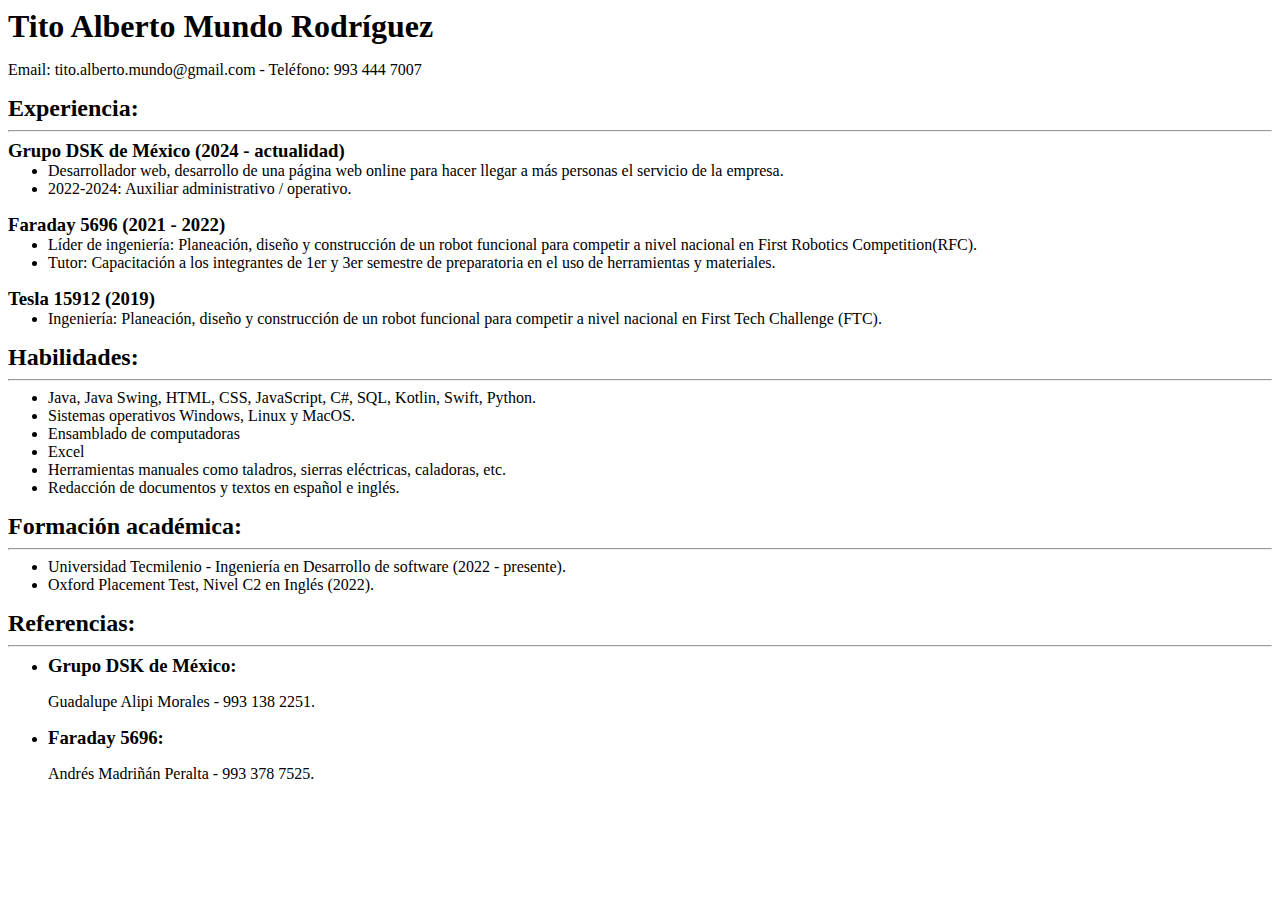
==== index.html @ f7ec661d "Add files via upload" ====
<!DOCTYPE html>

<style>
    h1, h2, h3 {
        margin: 0;
    }

    ul {
        margin: 0 0 1rem 0;
    }
</style>

<html>
    <body>
        <h1>Tito Alberto Mundo Rodríguez</h1>
        <p>Email: tito.alberto.mundo@gmail.com - Teléfono: 993 444 7007</p>
        <h2>Experiencia: </h2>
        <hr>
        <h3>Grupo DSK de México (2024 - actualidad)</h3>
        <ul>
            <li>Desarrollador web, desarrollo de una página web online para hacer llegar a más personas el servicio de la empresa. </li>
            <li>2022-2024: Auxiliar administrativo / operativo. </li>
        </ul>
        <h3>Faraday 5696 (2021 - 2022)</h3>
        <ul>
            <li>Líder de ingeniería: Planeación, diseño y construcción de un robot funcional para competir a nivel nacional en First Robotics Competition(RFC).</li>
            <li>Tutor: Capacitación a los integrantes de 1er y 3er semestre de preparatoria en el uso de herramientas y materiales.</li>
        </ul>
        <h3>Tesla 15912 (2019)</h5>
        <ul>
            <li>Ingeniería: Planeación, diseño y construcción de un robot funcional para competir a nivel nacional en First Tech Challenge (FTC).</li>
        </ul>
        <h2>Habilidades: </h2>
        <hr>
        <ul>
            <li>Java, Java Swing, HTML, CSS,  JavaScript, C#, SQL, Kotlin, Swift, Python.</li>
            <li>Sistemas operativos Windows, Linux y MacOS.</li>
            <li>Ensamblado de computadoras</li>
            <li>Excel</li>
            <li>Herramientas manuales como taladros, sierras eléctricas, caladoras, etc.</li>
            <li>Redacción de documentos y textos en español e inglés.</li>
        </ul>
        <h2>Formación académica:</h2>
        <hr>
        <ul>
            <li>Universidad Tecmilenio - Ingeniería en Desarrollo de software (2022 - presente).</li>
            <li>Oxford Placement Test, Nivel C2 en Inglés (2022).</li>
        </ul>
        <h2>Referencias:</h2>
        <hr>
        <ul>
            <li>
                <h3>Grupo DSK de México:</h3>
                <p>Guadalupe Alipi Morales - 993 138 2251.</p>
            </li>
            <li>
                <h3>Faraday 5696:</h3>
                <p>Andrés Madriñán Peralta - 993 378 7525.</p>
            </li>
        </ul>
    </body>
</html>
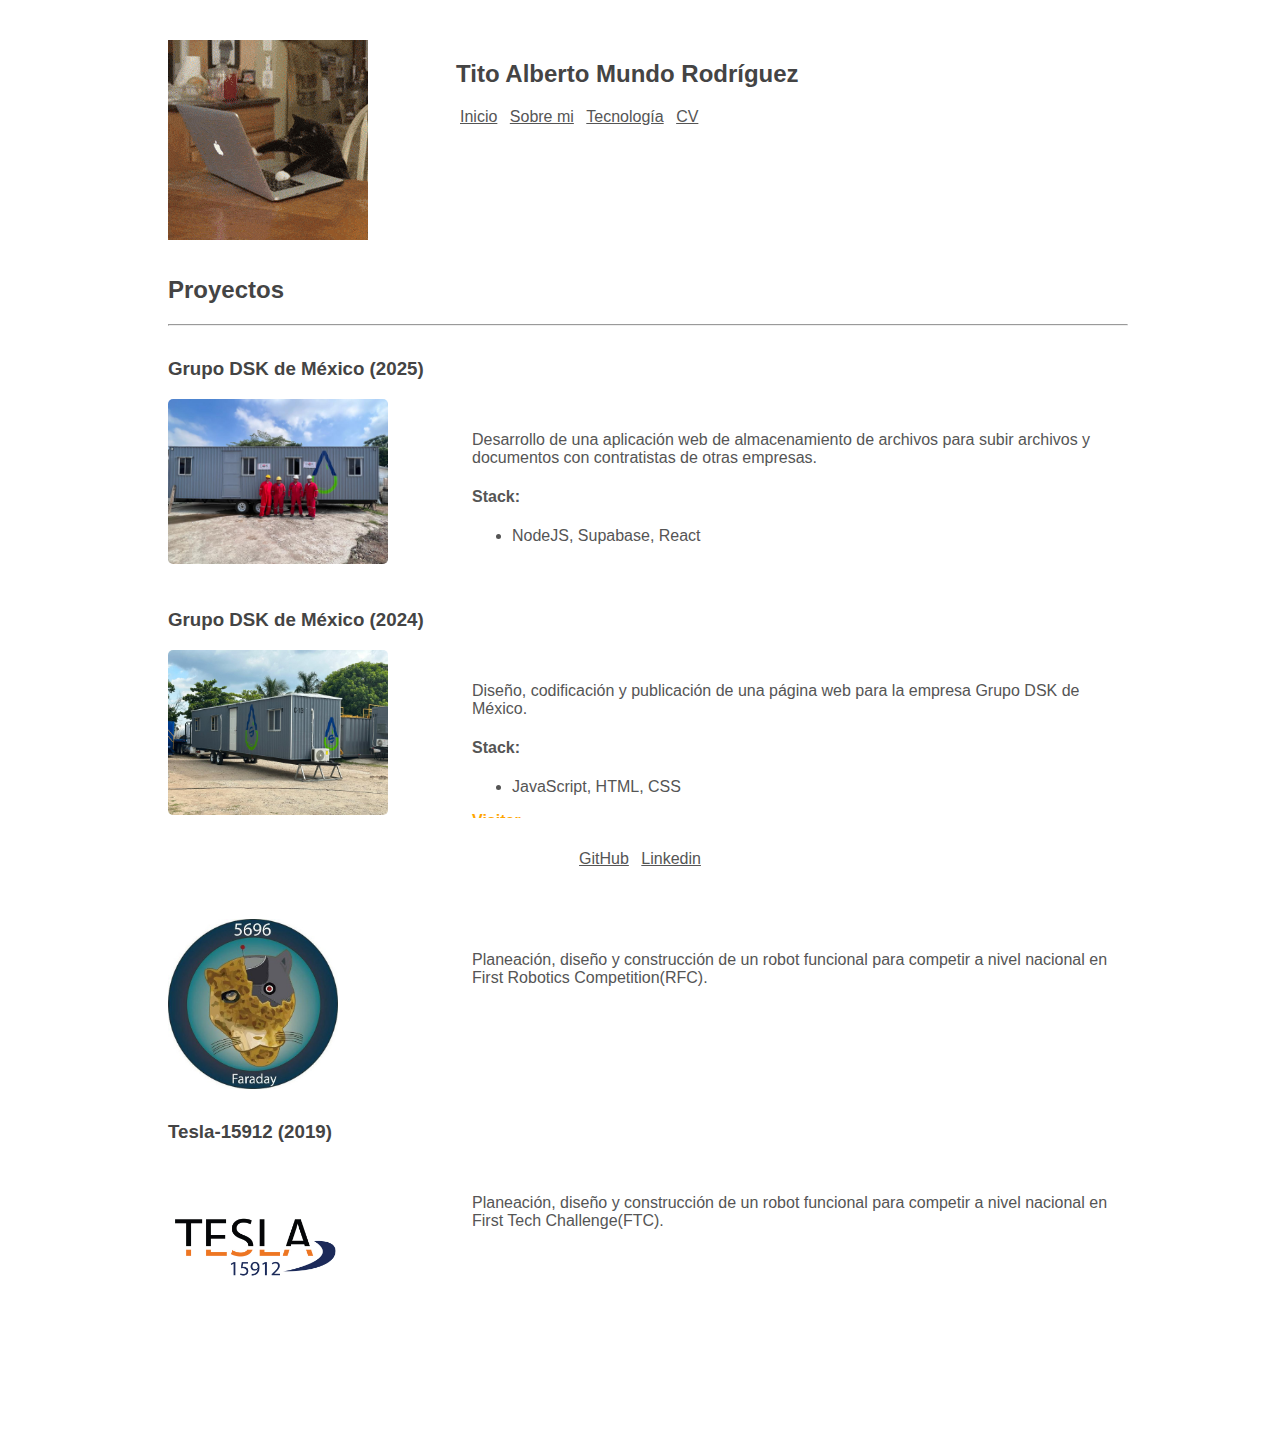
==== commit 2d7da934: "Add files via upload" ====
--- a/index.html
+++ b/index.html
@@ -1,63 +1,97 @@
-<!DOCTYPE html>
-
-<style>
-    h1, h2, h3 {
-        margin: 0;
-    }
-
-    ul {
-        margin: 0 0 1rem 0;
-    }
-</style>
-
-<html>
-    <body>
-        <h1>Tito Alberto Mundo Rodríguez</h1>
-        <p>Email: tito.alberto.mundo@gmail.com - Teléfono: 993 444 7007</p>
-        <h2>Experiencia: </h2>
-        <hr>
-        <h3>Grupo DSK de México (2024 - actualidad)</h3>
-        <ul>
-            <li>Desarrollador web, desarrollo de una página web online para hacer llegar a más personas el servicio de la empresa. </li>
-            <li>2022-2024: Auxiliar administrativo / operativo. </li>
-        </ul>
-        <h3>Faraday 5696 (2021 - 2022)</h3>
-        <ul>
-            <li>Líder de ingeniería: Planeación, diseño y construcción de un robot funcional para competir a nivel nacional en First Robotics Competition(RFC).</li>
-            <li>Tutor: Capacitación a los integrantes de 1er y 3er semestre de preparatoria en el uso de herramientas y materiales.</li>
-        </ul>
-        <h3>Tesla 15912 (2019)</h5>
-        <ul>
-            <li>Ingeniería: Planeación, diseño y construcción de un robot funcional para competir a nivel nacional en First Tech Challenge (FTC).</li>
-        </ul>
-        <h2>Habilidades: </h2>
-        <hr>
-        <ul>
-            <li>Java, Java Swing, HTML, CSS,  JavaScript, C#, SQL, Kotlin, Swift, Python.</li>
-            <li>Sistemas operativos Windows, Linux y MacOS.</li>
-            <li>Ensamblado de computadoras</li>
-            <li>Excel</li>
-            <li>Herramientas manuales como taladros, sierras eléctricas, caladoras, etc.</li>
-            <li>Redacción de documentos y textos en español e inglés.</li>
-        </ul>
-        <h2>Formación académica:</h2>
-        <hr>
-        <ul>
-            <li>Universidad Tecmilenio - Ingeniería en Desarrollo de software (2022 - presente).</li>
-            <li>Oxford Placement Test, Nivel C2 en Inglés (2022).</li>
-        </ul>
-        <h2>Referencias:</h2>
-        <hr>
-        <ul>
-            <li>
-                <h3>Grupo DSK de México:</h3>
-                <p>Guadalupe Alipi Morales - 993 138 2251.</p>
-            </li>
-            <li>
-                <h3>Faraday 5696:</h3>
-                <p>Andrés Madriñán Peralta - 993 378 7525.</p>
-            </li>
-        </ul>
-    </body>
-</html>
-
+<!doctype html>
+
+<html lang="es">
+
+<head>
+  <title>Tito Mundo</title>
+  <link rel="stylesheet" href="styles.css" />
+  <meta name="viewport" content="width-device-width, initial-scale=1" />
+  <meta charset="UTF-8" />
+</head>
+
+<body>
+  <div class="header section grid-2col-37">
+    <div>
+      <img src="cat.gif" />
+    </div>
+    <div>
+      <h2>Tito Alberto Mundo Rodríguez</h2>
+      <a href="index.html">Inicio</a>
+      <a href="about.html">Sobre mi</a>
+      <a href="tecno.html">Tecnología</a>
+      <a href="cv.html">CV</a>
+    </div>
+  </div>
+  <div class="section">
+    <h2>Proyectos</h2>
+    <hr />
+  </div>
+
+  <div class="section">
+    <h3>Grupo DSK de México (2025)</h3>
+    <div class="grid-2col-37">
+      <img class="img-border" src="main1.jpeg" width="220" alt="Grupo DSK" />
+      <div class="padding">
+        <p>
+          Desarrollo de una aplicación web de almacenamiento de archivos para
+          subir archivos y documentos con contratistas de otras empresas.
+        </p>
+        <h4>Stack:</h4>
+        <ul>
+          <li>NodeJS, Supabase, React</li>
+        </ul>
+      </div>
+    </div>
+  </div>
+
+  <div class="section">
+    <h3>Grupo DSK de México (2024)</h3>
+    <div class="grid-2col-37">
+      <img class="img-border" src="camper5.jpeg" width="220" alt="Grupo DSK" />
+      <div class="padding">
+        <p>
+          Diseño, codificación y publicación de una página web para la empresa
+          Grupo DSK de México.
+        </p>
+        <h4>Stack:</h4>
+        <ul>
+          <li>JavaScript, HTML, CSS</li>
+        </ul>
+        <a class="blog-a" href="https://grupodsk.com/">Visitar &#8594</a>
+      </div>
+    </div>
+  </div>
+  <div class="section">
+    <h3>Faraday-5696 (2022)</h3>
+    <div class="grid-2col-37">
+      <img class="img-border" src="faraday.jpg" width="170" height="170" alt="Faraday" />
+      <div class="padding">
+        <p>
+          Planeación, diseño y construcción de un robot funcional para
+          competir a nivel nacional en First Robotics Competition(RFC).
+        </p>
+      </div>
+    </div>
+  </div>
+  <div class="section">
+    <h3>Tesla-15912 (2019)</h3>
+    <div class="grid-2col-37">
+      <img class="img-border" src="teslalogo.jpg" width="170" height="170" alt="Faraday" />
+      <div class="padding">
+        <p>
+          Planeación, diseño y construcción de un robot funcional para
+          competir a nivel nacional en First Tech Challenge(FTC).
+        </p>
+      </div>
+    </div>
+  </div>
+
+  <div class="spacer"></div>
+
+  <div class="footer">
+    <a href="https://github.com/titomundo">GitHub</a>
+    <a href="https://www.linkedin.com/in/tito-alberto-mundo-rodríguez-6ba15a251">Linkedin</a>
+  </div>
+</body>
+
+</html>
--- a/styles.css
+++ b/styles.css
@@ -0,0 +1,100 @@
+body {
+  width: 100vw;
+  color: #555;
+  font-family: Arial, Helvetica, sans-serif;
+}
+
+hr {}
+
+h2,
+h3 {
+  color: #444;
+}
+
+.header {
+  padding-top: 2rem;
+}
+
+.footer {
+  position: fixed;
+  left: 0;
+  bottom: 0px;
+  width: 100%;
+  text-align: center;
+  padding: 2rem 0 2rem 0;
+  background-color: white;
+}
+
+.header a,
+.footer a {
+  color: #555;
+  padding: 0 0.25rem 0 0.25rem;
+}
+
+.header a:hover,
+.footer a:hover {
+  font-weight: bold;
+}
+
+.header a:active {
+  color: #93c110;
+}
+
+.spacer {
+  height: 4rem;
+}
+
+.section {
+  width: 960px;
+  margin: 0 auto 2rem auto;
+}
+
+.img-border {
+  border-radius: 5px;
+  object-fit: cover;
+}
+
+.padding {
+  padding: 1rem;
+}
+
+.grid-2col-37 {
+  display: grid;
+  grid-template-columns: 30% 70%;
+}
+
+.grid-2col-28 {
+  display: grid;
+  grid-template-columns: 20% 80%;
+}
+
+.grid-2col-2585 {
+  display: grid;
+  grid-template-columns: 25% 75%;
+}
+
+.grid-3col {
+  display: grid;
+  grid-template-columns: 33% 33% 33%;
+}
+
+
+.blog-a {
+  text-decoration: none;
+  color: orange;
+  font-weight: bold;
+}
+
+.blog-a:hover {
+  text-decoration: underline;
+}
+
+.center-div {
+  display: flex;
+  justify-content: center;
+} 
+
+.just-text {
+  text-align: justify;
+  text-justify: inter-word;
+}
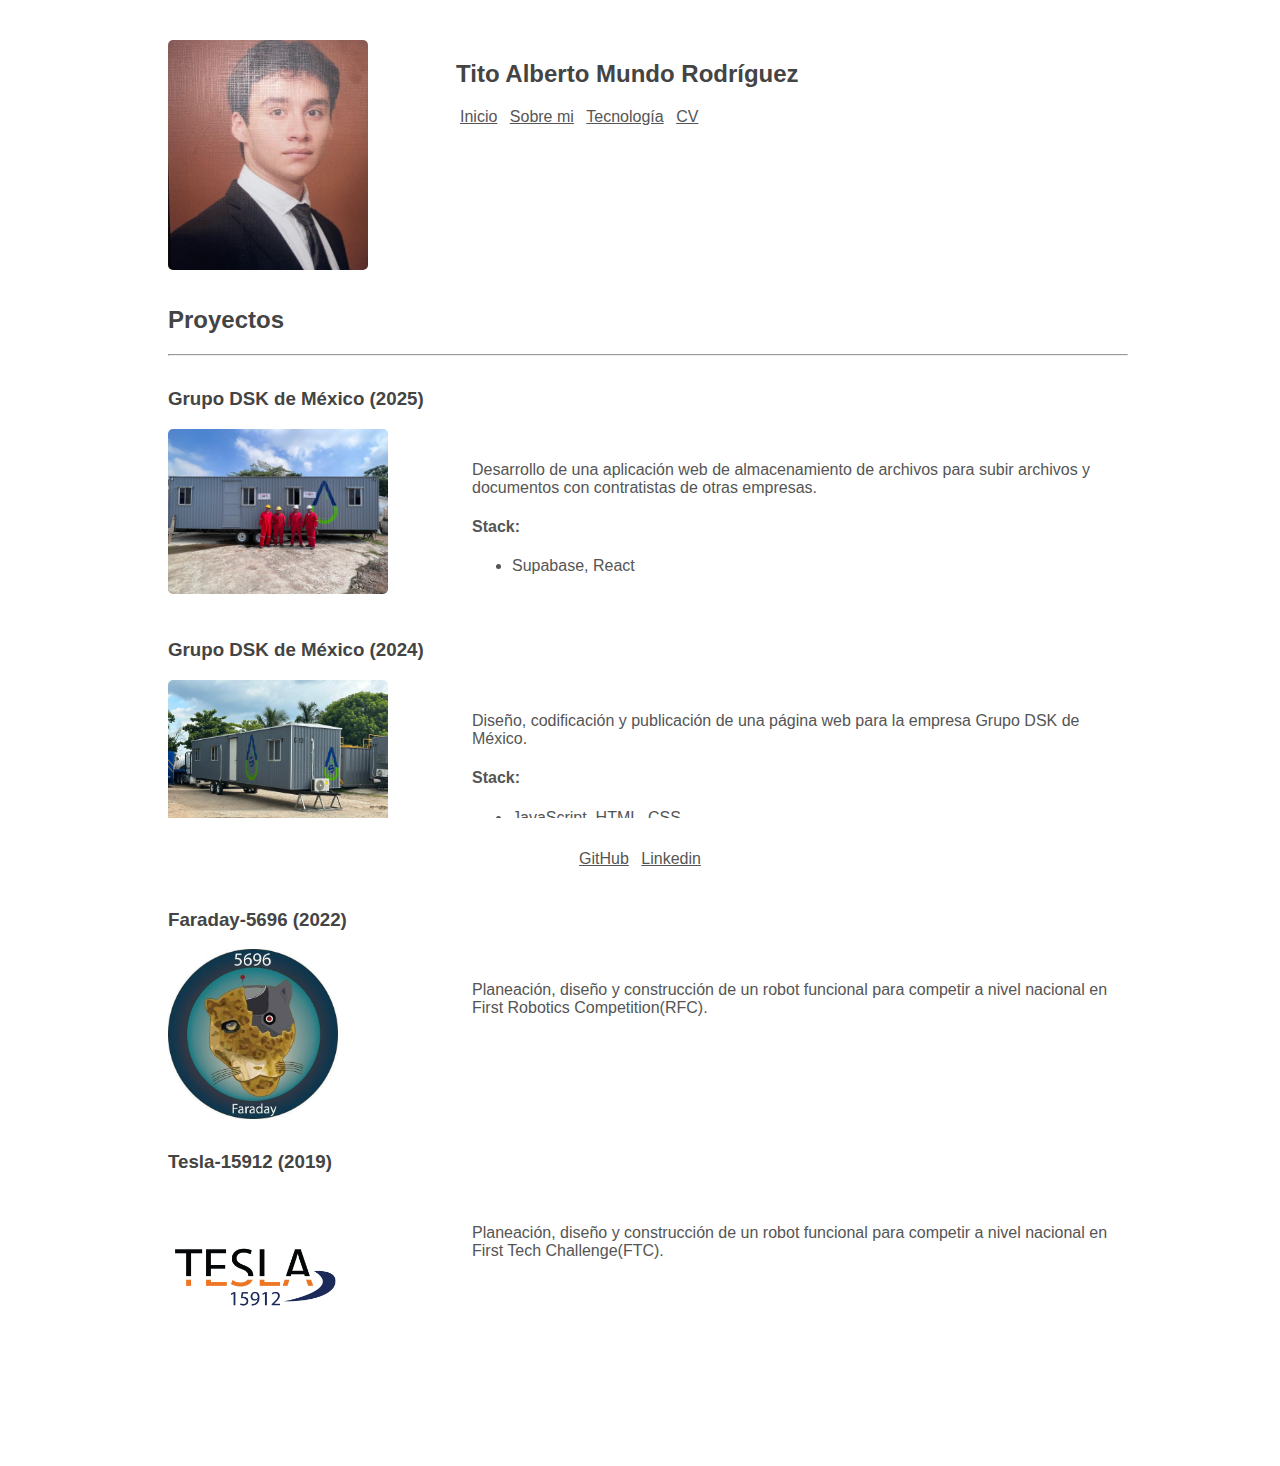
==== commit 7225ae7e: "organización" ====
--- a/index.html
+++ b/index.html
@@ -12,7 +12,7 @@
 <body>
   <div class="header section grid-2col-37">
     <div>
-      <img src="cat.gif" />
+      <img class="img-border" src="imgs/tito.jpeg" width="200" alt="Foto" />
     </div>
     <div>
       <h2>Tito Alberto Mundo Rodríguez</h2>
@@ -30,7 +30,7 @@
   <div class="section">
     <h3>Grupo DSK de México (2025)</h3>
     <div class="grid-2col-37">
-      <img class="img-border" src="main1.jpeg" width="220" alt="Grupo DSK" />
+      <img class="img-border" src="imgs/main1.jpeg" width="220" alt="Grupo DSK" />
       <div class="padding">
         <p>
           Desarrollo de una aplicación web de almacenamiento de archivos para
@@ -38,7 +38,7 @@
         </p>
         <h4>Stack:</h4>
         <ul>
-          <li>NodeJS, Supabase, React</li>
+          <li>Supabase, React</li>
         </ul>
       </div>
     </div>
@@ -47,7 +47,7 @@
   <div class="section">
     <h3>Grupo DSK de México (2024)</h3>
     <div class="grid-2col-37">
-      <img class="img-border" src="camper5.jpeg" width="220" alt="Grupo DSK" />
+      <img class="img-border" src="imgs/camper5.jpeg" width="220" alt="Grupo DSK" />
       <div class="padding">
         <p>
           Diseño, codificación y publicación de una página web para la empresa
@@ -64,7 +64,7 @@
   <div class="section">
     <h3>Faraday-5696 (2022)</h3>
     <div class="grid-2col-37">
-      <img class="img-border" src="faraday.jpg" width="170" height="170" alt="Faraday" />
+      <img class="img-border" src="imgs/faraday.jpg" width="170" height="170" alt="Faraday" />
       <div class="padding">
         <p>
           Planeación, diseño y construcción de un robot funcional para
@@ -76,7 +76,7 @@
   <div class="section">
     <h3>Tesla-15912 (2019)</h3>
     <div class="grid-2col-37">
-      <img class="img-border" src="teslalogo.jpg" width="170" height="170" alt="Faraday" />
+      <img class="img-border" src="imgs/teslalogo.jpg" width="170" height="170" alt="Tesla" />
       <div class="padding">
         <p>
           Planeación, diseño y construcción de un robot funcional para
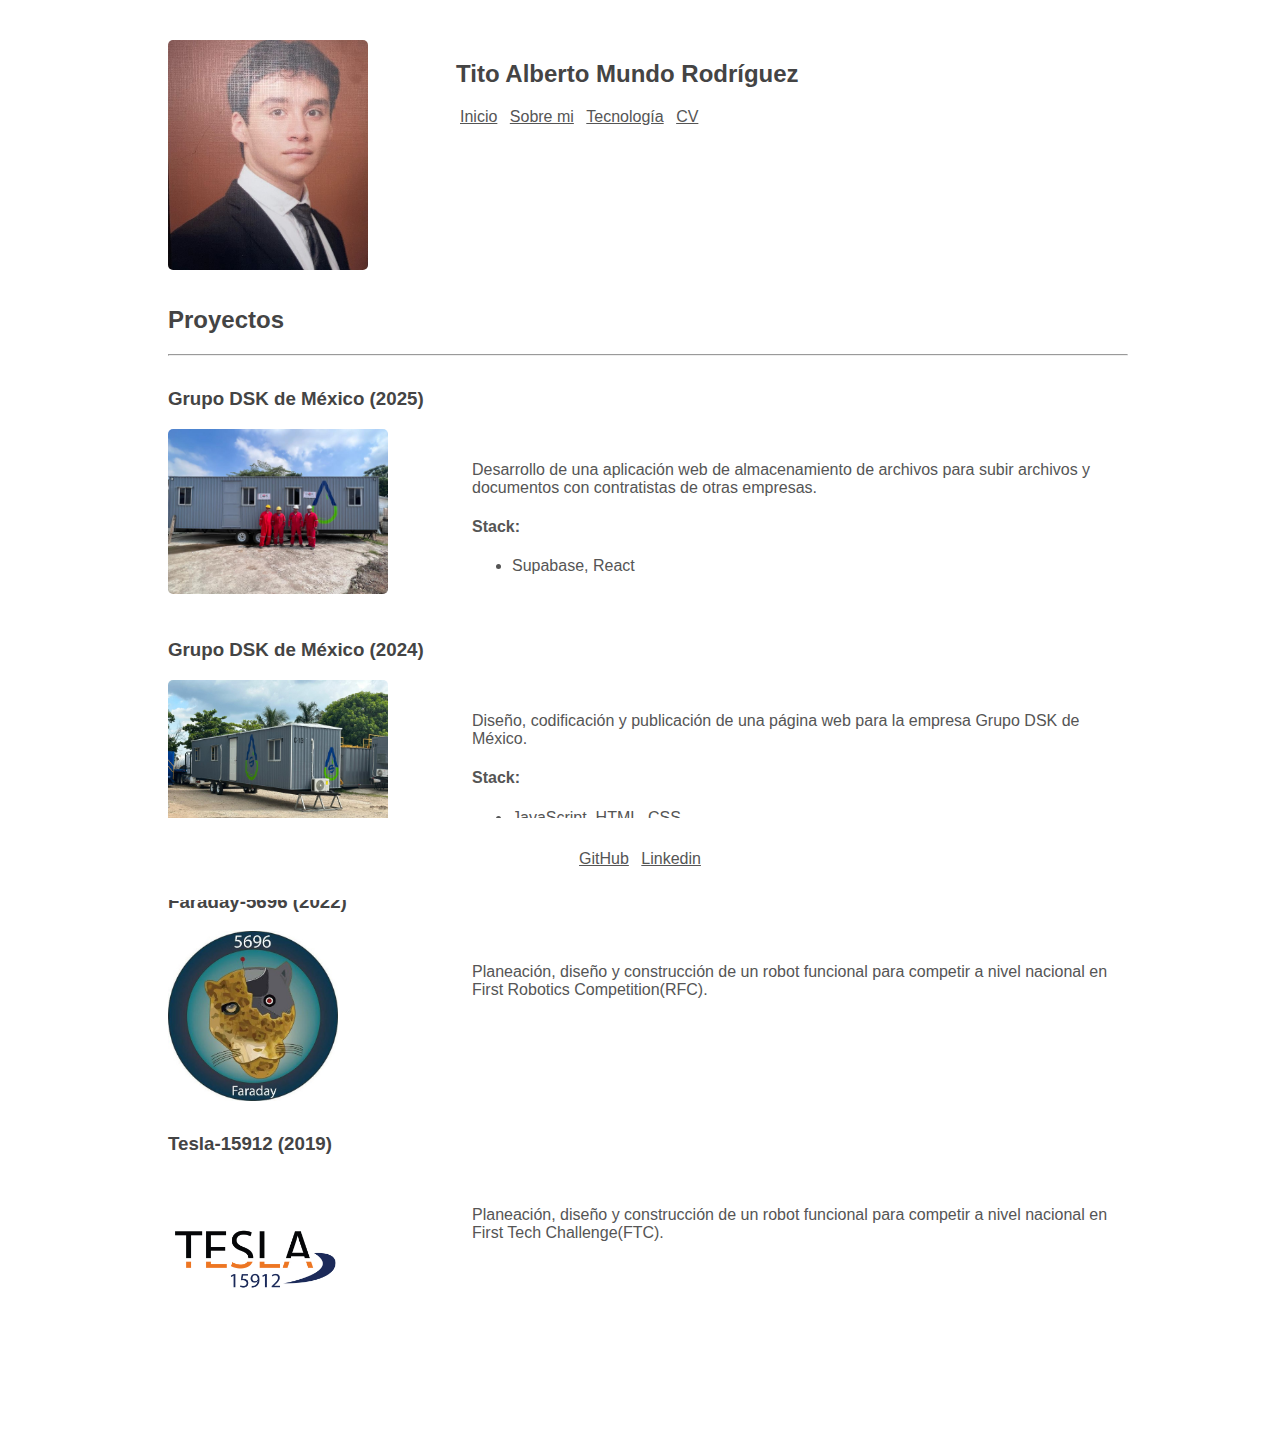
==== commit ed6205d0: "Update index.html" ====
--- a/index.html
+++ b/index.html
@@ -57,7 +57,6 @@
         <ul>
           <li>JavaScript, HTML, CSS</li>
         </ul>
-        <a class="blog-a" href="https://grupodsk.com/">Visitar &#8594</a>
       </div>
     </div>
   </div>
